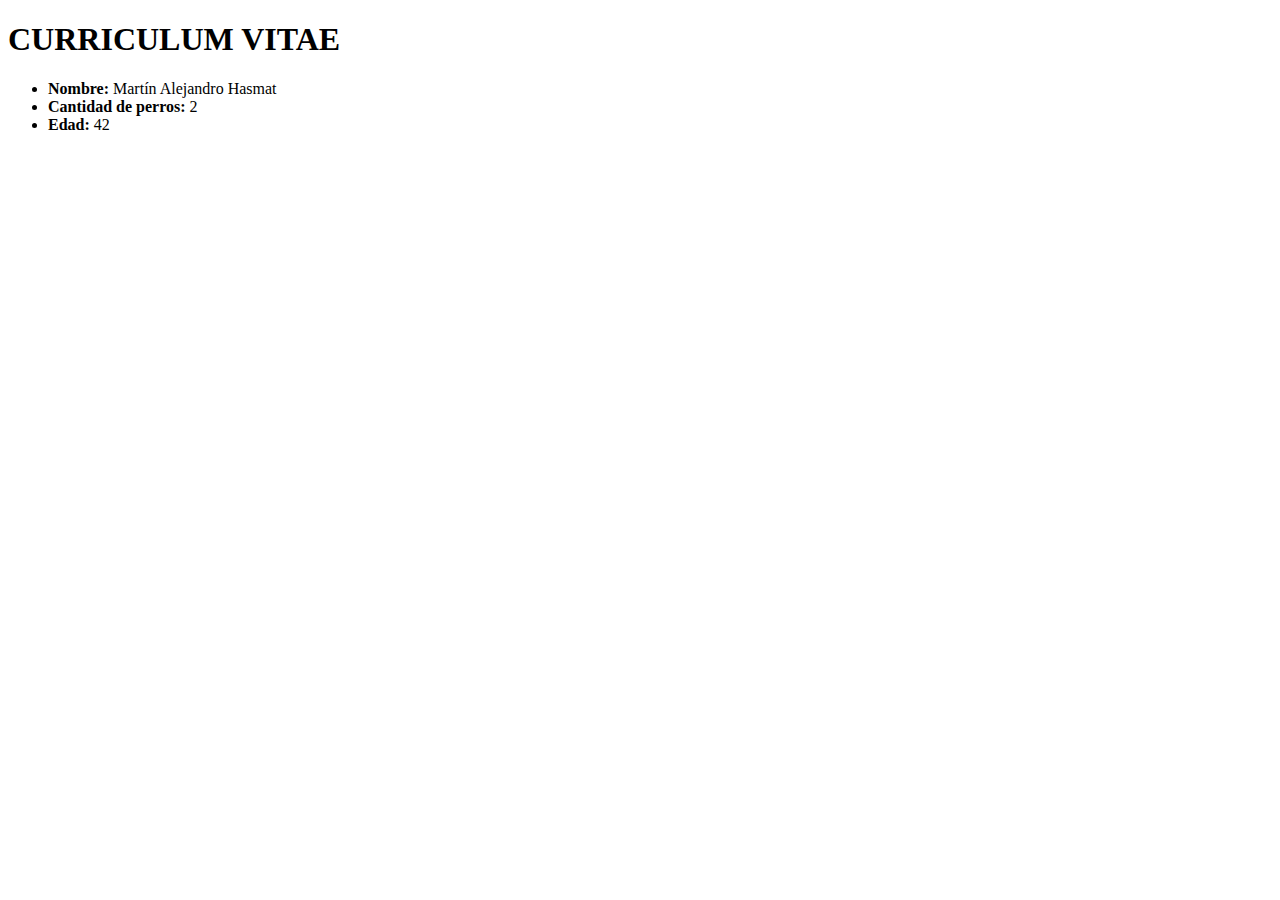
==== clase_02/index.html @ 240b42be "Inicio de CV" ====
<!DOCTYPE html>
<html lang="es">
  <head>
    <meta charset="UTF-8" />
    <meta http-equiv="X-UA-Compatible" content="IE=edge" />
    <meta name="viewport" content="width=device-width, initial-scale=1.0" />
    <title>Clase-02</title>
  </head>
  <body>
    <h1>CURRICULUM VITAE</h1>
    <p>
        <ul>
            <li><b>Nombre:</b> Martín Alejandro Hasmat</li>
            <li><b>Cantidad de perros:</b> 2</li>
            <li><b>Edad: </b>42</li>
        </ul>
    </p>
  </body>
</html>
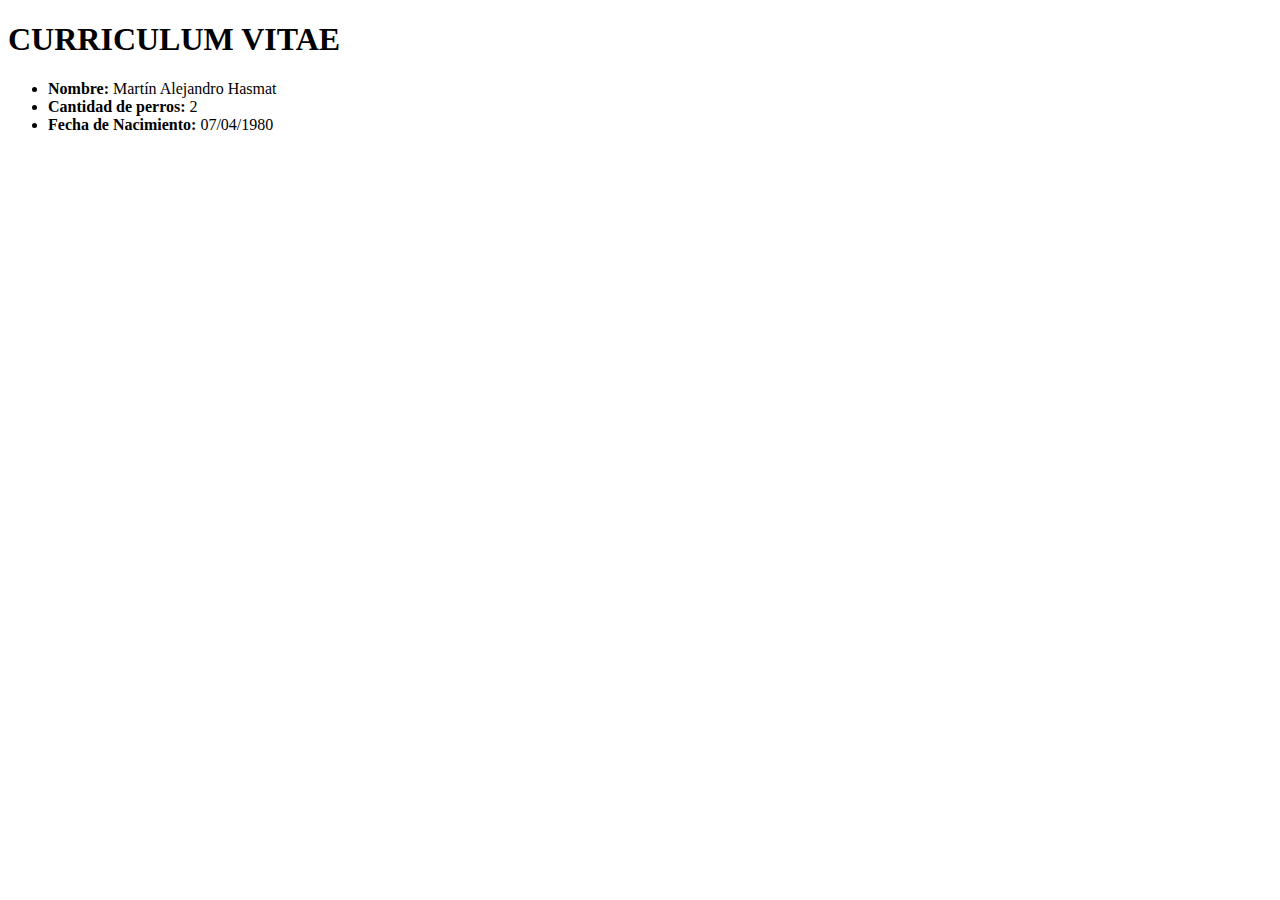
==== commit 0c0c89bf: "Cambio edad x fecha nacimiento" ====
--- a/clase_02/index.html
+++ b/clase_02/index.html
@@ -12,7 +12,7 @@
         <ul>
             <li><b>Nombre:</b> Martín Alejandro Hasmat</li>
             <li><b>Cantidad de perros:</b> 2</li>
-            <li><b>Edad: </b>42</li>
+            <li><b>Fecha de Nacimiento: </b>07/04/1980</li>
         </ul>
     </p>
   </body>
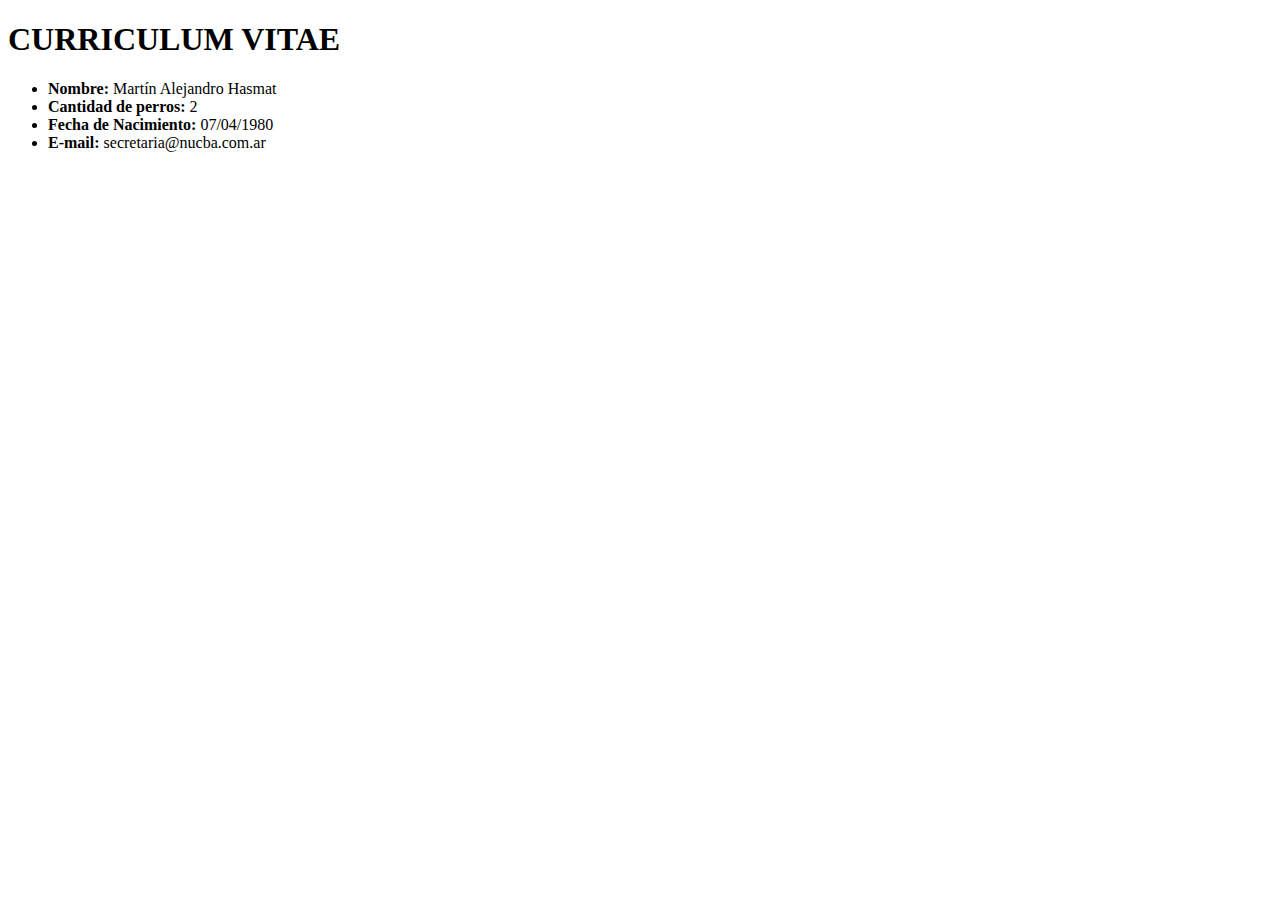
==== commit a98251da: "mail agregado" ====
--- a/clase_02/index.html
+++ b/clase_02/index.html
@@ -12,7 +12,8 @@
         <ul>
             <li><b>Nombre:</b> Martín Alejandro Hasmat</li>
             <li><b>Cantidad de perros:</b> 2</li>
-            <li><b>Fecha de Nacimiento: </b>07/04/1980</li>
+            <li><b>Fecha de Nacimiento:</b> 07/04/1980</li>
+            <li><b>E-mail:</b> secretaria@nucba.com.ar</li>
         </ul>
     </p>
   </body>
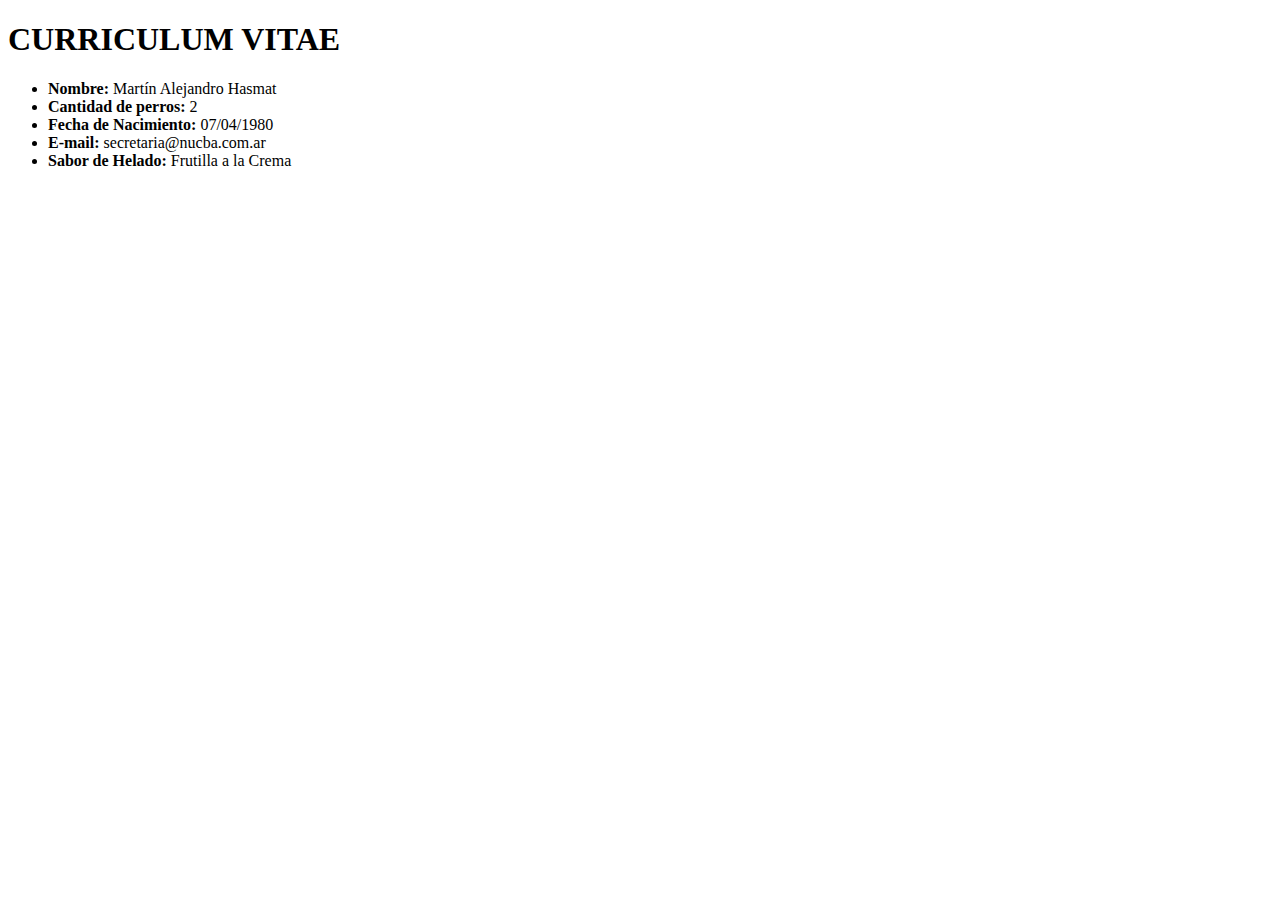
==== commit 98eb9c85: "Helado agregado" ====
--- a/clase_02/index.html
+++ b/clase_02/index.html
@@ -14,6 +14,7 @@
             <li><b>Cantidad de perros:</b> 2</li>
             <li><b>Fecha de Nacimiento:</b> 07/04/1980</li>
             <li><b>E-mail:</b> secretaria@nucba.com.ar</li>
+            <li><b>Sabor de Helado:</b> Frutilla a la Crema</li>
         </ul>
     </p>
   </body>
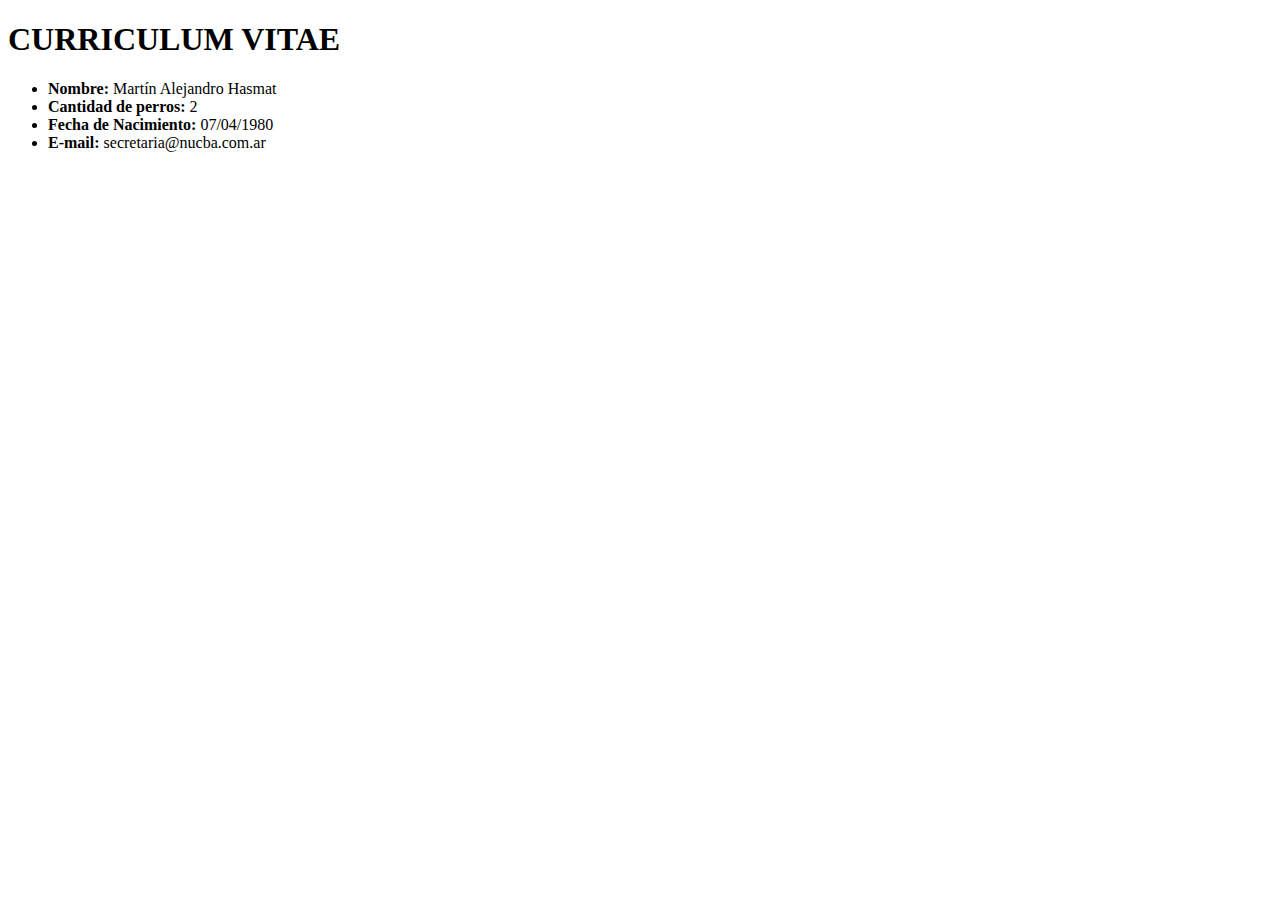
==== commit 8e31f99d: "Helado eliminado" ====
--- a/clase_02/index.html
+++ b/clase_02/index.html
@@ -14,7 +14,7 @@
             <li><b>Cantidad de perros:</b> 2</li>
             <li><b>Fecha de Nacimiento:</b> 07/04/1980</li>
             <li><b>E-mail:</b> secretaria@nucba.com.ar</li>
-            <li><b>Sabor de Helado:</b> Frutilla a la Crema</li>
+            
         </ul>
     </p>
   </body>
